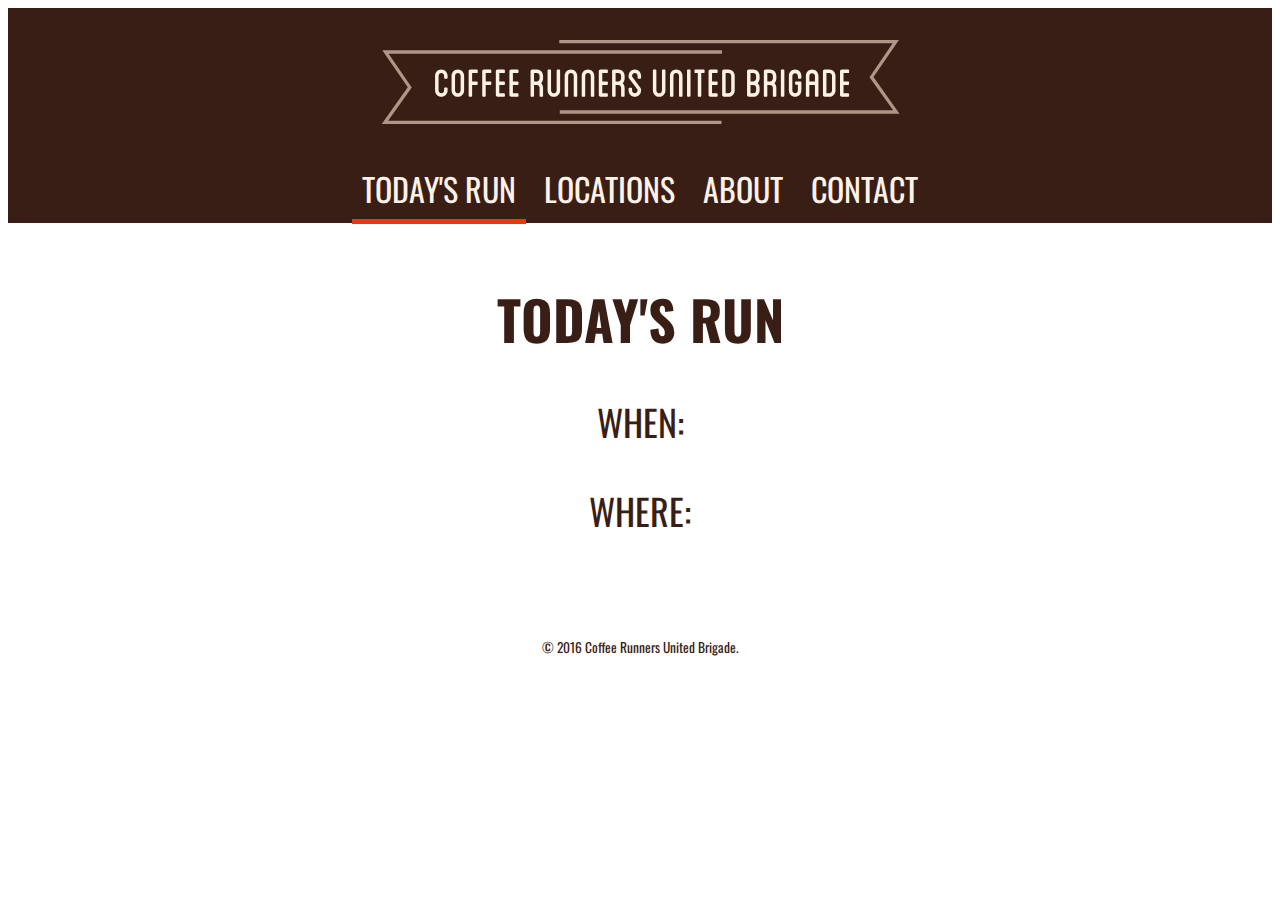
==== index.html @ 24d729d9 "Added files via upload" ====
<!DOCTYPE html>
<html>
<head>
	<meta charset="utf-8">
	<title>CRUB | Home</title>
	<link rel="stylesheet" href=".css/normalize.css">
	<link href='https://fonts.googleapis.com/css?family=Oswald:400,700,300' rel='stylesheet' type='text/css'>
	<link rel="stylesheet" href="./css/main.css">
	<meta name="viewport" content="width=device-width, initial-scale=1.0">
	<script src="https://ajax.googleapis.com/ajax/libs/jquery/1.11.3/jquery.min.js"></script>
	<script type="text/javascript">

	$.ajax({
		url: "http://api.crubclub.com/1.0/runs/latest",
		type: "GET",
		dataType: "json",
		success: function(json) {
			console.log('This is the returned time', json.run_time);
			globalDatetime = json.run_time;

			console.log('glboal', globalDatetime);
			$('#latest-run-when').append(' ' + json.run_time);
		},
		error: function(json) {
			alert("Sorry, there was a problem with the time!");
		},

	});

	var globalLocation = '';
	$.ajax( {
		url: "http://api.crubclub.com/1.0/runs/latest",
		type: "GET",
		dataType: "json",
		success: function(json) {
			console.log('This is the returned location', json.location);
			globalLocation = json.location;

			console.log(json);

			console.log('global', json.location.label);
			$('#latest-run-where').append(' ' + json.location.label);
		},
		error: function(json) {
			alert("Sorry, there was a problem with the location!");
		},

	});

	</script>

</head>
<body>
	<header>
		<nav>
			<div id="logo"><a href ="index.html"><img src="images/logo.svg"></a></div>
			<ul>
				<li><a href="#" class="selected">TODAY'S RUN</a></li>
				<li><a href="./locations/index.html">LOCATIONS</a></li>
				<li><a href="./about/index.html">ABOUT</a></li>
				<li><a href="./contact/index.html">CONTACT</a></li>

			</ul>
		</nav>
	</header>
	<div id="wrapper">

		<section>
			<div id="run">
				<h1>TODAY'S RUN</h1>
					<h3>WHEN:<span id="latest-run-when"></span></h3>
					<h3>WHERE:<span id="latest-run-where"></span></h3>
					</tr>
				</table>
			</div>
		</section>
		<footer>
			<p>&copy; 2016 Coffee Runners United Brigade.</p>
		</footer>
	</div>
</body>
</html>
---- css/main.css ----
/**********************************
GENERAL
***********************************/

body {
  font-family: 'Oswald', sans-serif;
  font-size: 18px;
}

#wrapper {
  max-width: 940px;
  margin: 0 auto;
  padding: 0 5%;
}

a {
  text-decoration: none;
}

img {
  max-width: 100%;
}

h1 {
  font-weight: 700;
  font-size: 3em;
}

h2 {
  font-weight: 700;
  font-size: 1.5em;
}

.italic {
  font-style: italic;
}

/**********************************
HEADER
***********************************/

/* brown header */
header {
  position: relative;
  background: #391E16;
  z-index: 99999;
}

#logo {
  padding: 20px 0 10px 0;
}


/**********************************
NAVIGATION
***********************************/

nav {
  text-align: center;
  padding: 10px 50px 0px 50px;
  margin: 0;
}

nav ul {
  list-style: none;
  margin: 0 10px;
  padding: 10px 0 10px;
}

nav li {
  display: inline-block;
}
nav a {
  font-size: 32px;
  font-weight: 400;
  padding: 0px 10px;
  color: #FDF2E7;
}

/* selected nav link */
nav a.selected {
  border-bottom: 5px solid transparent;
  padding-bottom: 7px;
  border-color: #E83805;
}
nav a, a:visited {
  color: #FDF2E7;
}

nav a:hover {
  color: #E83805;
}




/**********************************
FOOTER
***********************************/

footer {
  font-size: 0.75em;
  text-align: center;
  clear: both;
  padding-top: 50px;
}


/**********************************
PAGE: HOME
***********************************/

#run {
  padding: 20px 0 0 0;
  text-align: center;
}

h3 {
  font-weight: 400;
  font-size: 36px;
}

h3 span {
  font-weight: 700;
  font-size: 32px;

}


/**********************************
PAGE: ABOUT
***********************************/

#about-text {
  float: left;
  width: 45%;
  margin: 2.5%;
}
#hair {
  padding-top:20px;
  float: left;
  width: 45%;
  margin: 2.5%;
}


/**********************************
PAGE: LOCATIONS
***********************************/

#locationList {
  margin: auto;
}


/**********************************
PAGE: CONTACT
***********************************/

#contactform {
  width: 50%;
  margin: auto;
}

input, textarea {
  width: 100%;
  font-family: 'Oswald', sans-serif;
  padding: 10px;
  border: 1px solid #391E16;
}

textarea {
  height: 200px;
  max-width: 50%px;
}

.submit input {
  display: inline-block;
  height: 40px;
  width: 45%;
  padding-bottom: 35px;
  background-color: #391E16;
  color: #FFF;
  border-radius: 3px;
  -moz-border-radius: 3px;
  -webkit-border-radius: 3px;
}

label {
  margin-bottom: 10px;
}

#clear_btn {
  margin-left: 5%;
}

/**********************************
COLORS
***********************************/

/* site body */
body {
  background-color: #fff;
  color: #391E16;
}



/* nav background on mobile */
nav {
  background: #391E16;
  font-size: 2em;
}

/* headline text */
h1, h2 {
  color: #391E16;
}



@media screen and (max-width: 746px) {


/**********************************
HEADER
***********************************/
#logo {
  padding: 20px 0 5px 0;
}

/**********************************
NAVIGATION
***********************************/
  nav {
    text-align: center;
    padding: 0px 50px 10px 50px;
    margin: 0;
  }

  nav li {
    display: block;
    padding-bottom: 10px;
  }

  nav a.selected {
    border-bottom: 5px solid transparent;
    padding-bottom: 0px;
    border-color: #E83805;
  }

/**********************************
PAGE: ABOUT
***********************************/

#about-text {
  width: 100%;
}

#hair {
  width: 100%;
}

/**********************************
PAGE: CONTACT
***********************************/

#contactform {
  width: 75%;
  margin: auto;
}
.submit input {
  width: 40%;

}

@media screen and (max-width: 320px) {
/**********************************
GENERAL
***********************************/
h1 {
  font-weight: 700;
  font-size: 2em;
}
h2 {
  font-weight: 700;
  font-size: 1em;
}
h3 {
  font-weight: 400;
  font-size: 1em;
}

/**********************************
HEADER
***********************************/
#logo {
    padding: 20px 0 0 0;
  }
/**********************************
NAVIGATION
***********************************/
nav a {
    font-size: 18px;
    font-weight: 300;
    padding: 10px 0 0 0;
    color: #FDF2E7;
  }

}
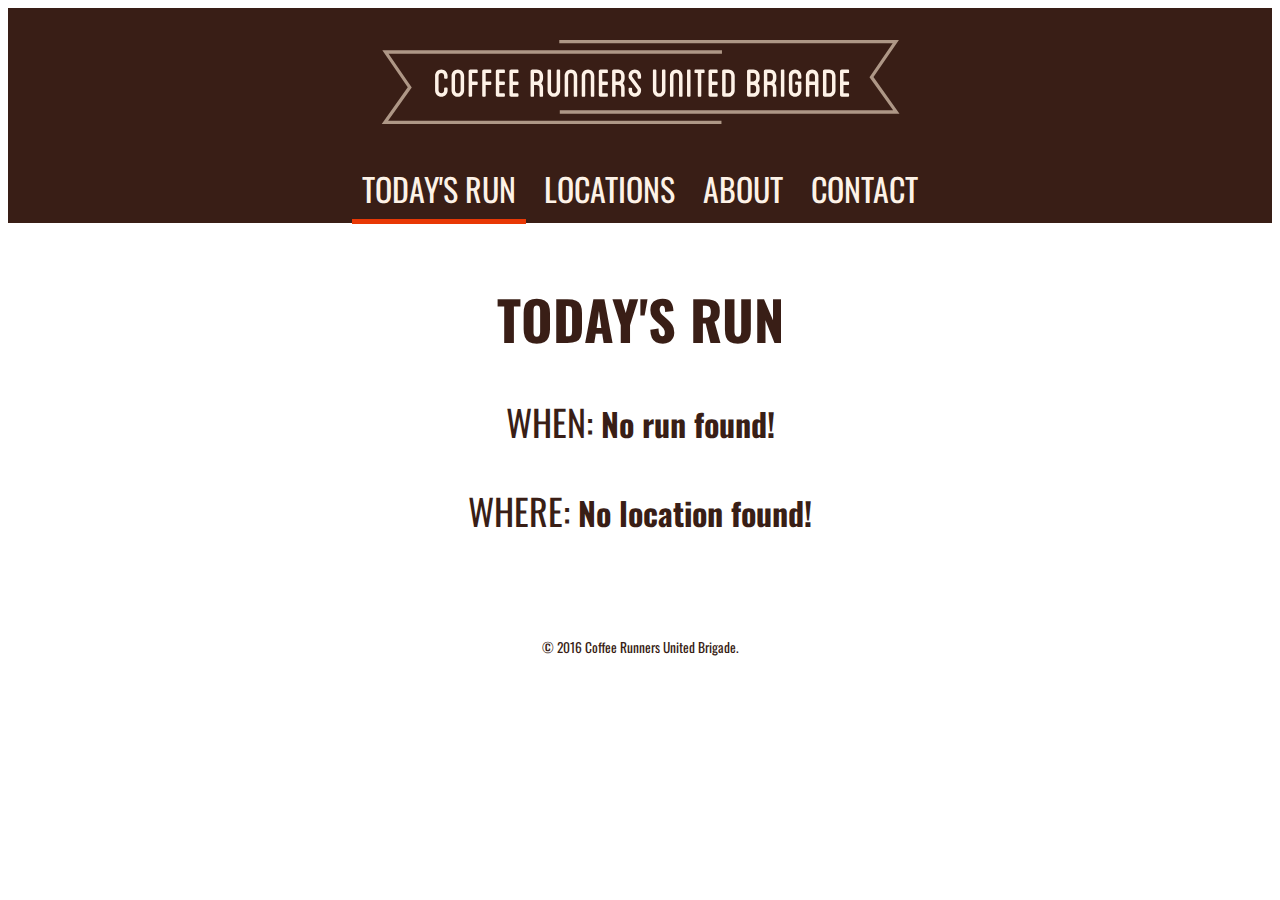
==== commit ef528b4f: "Added files via upload" ====
--- a/index.html
+++ b/index.html
@@ -18,11 +18,11 @@
 			console.log('This is the returned time', json.run_time);
 			globalDatetime = json.run_time;
 
-			console.log('glboal', globalDatetime);
+			console.log('global', globalDatetime);
 			$('#latest-run-when').append(' ' + json.run_time);
 		},
 		error: function(json) {
-			alert("Sorry, there was a problem with the time!");
+			$('#latest-run-when').append(' No run found!');
 		},
 
 	});
@@ -42,7 +42,7 @@
 			$('#latest-run-where').append(' ' + json.location.label);
 		},
 		error: function(json) {
-			alert("Sorry, there was a problem with the location!");
+			$('#latest-run-where').append(' No location found!');
 		},
 
 	});
